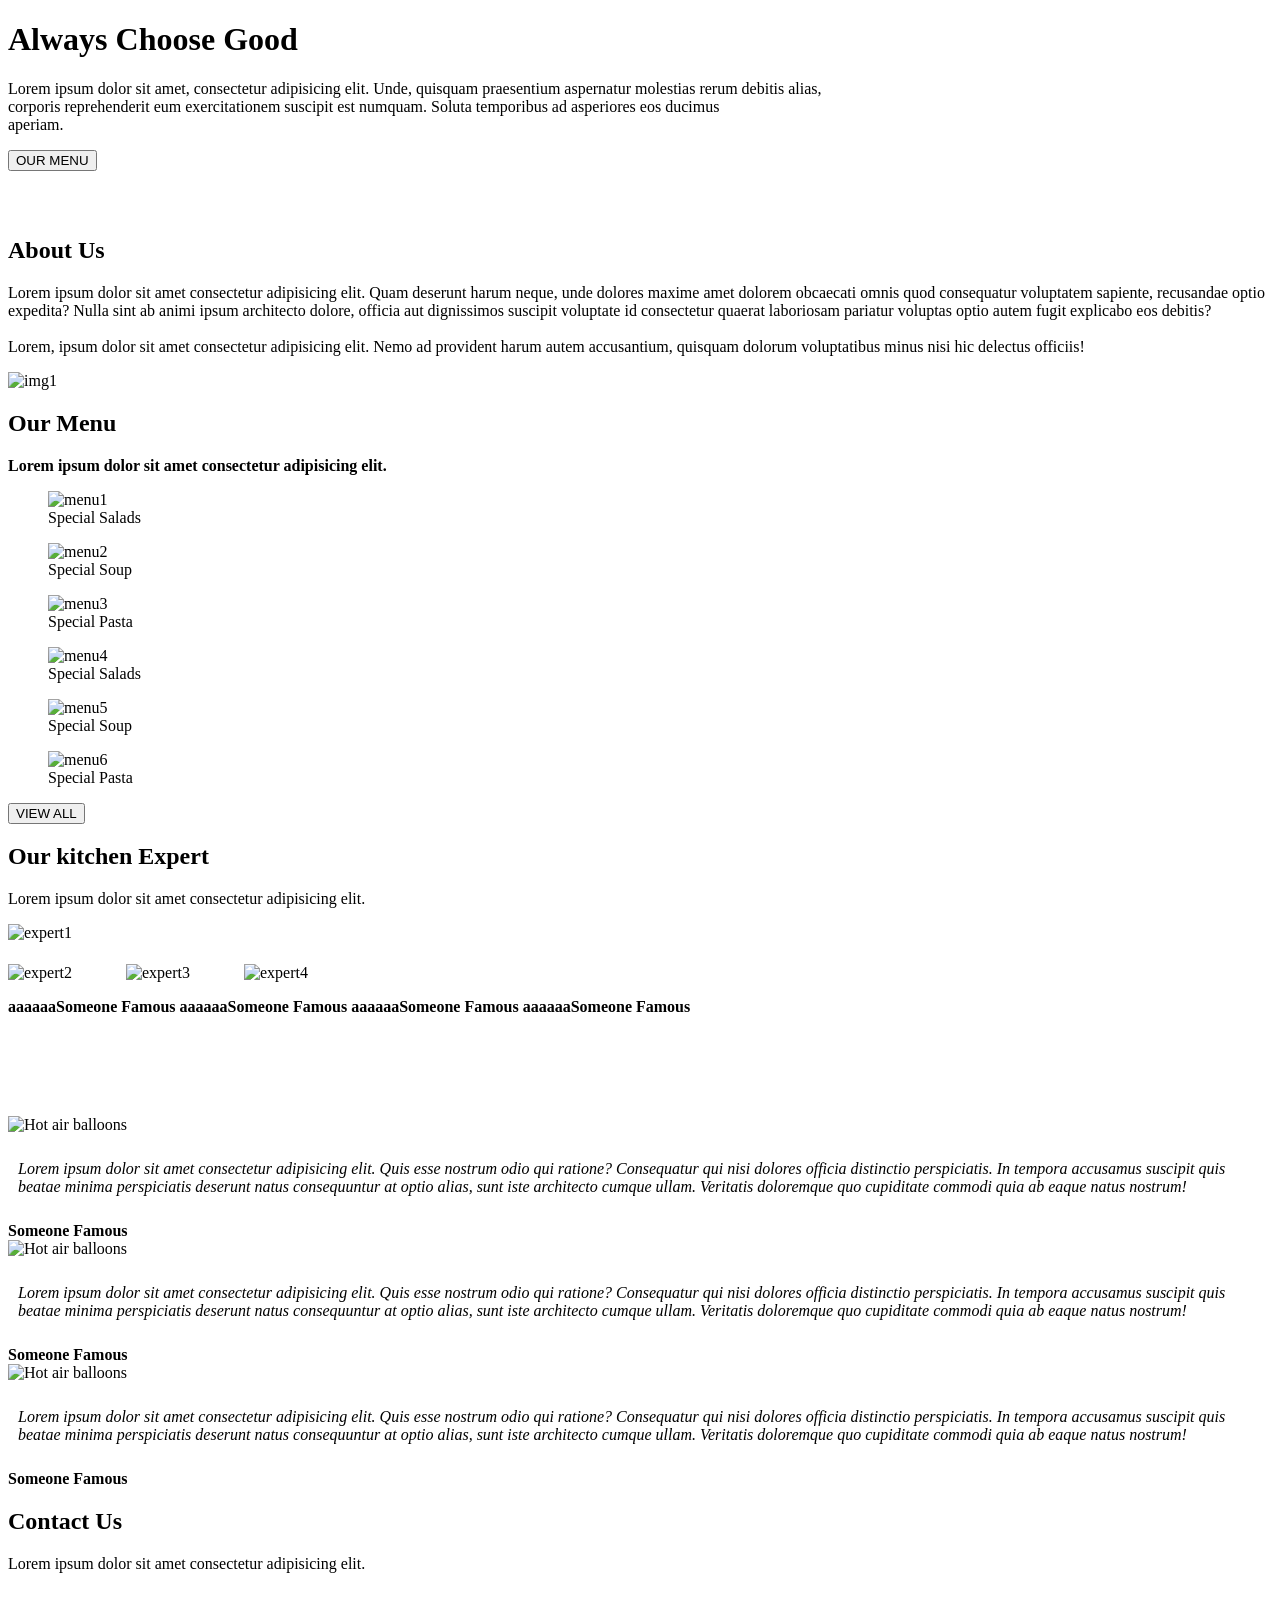
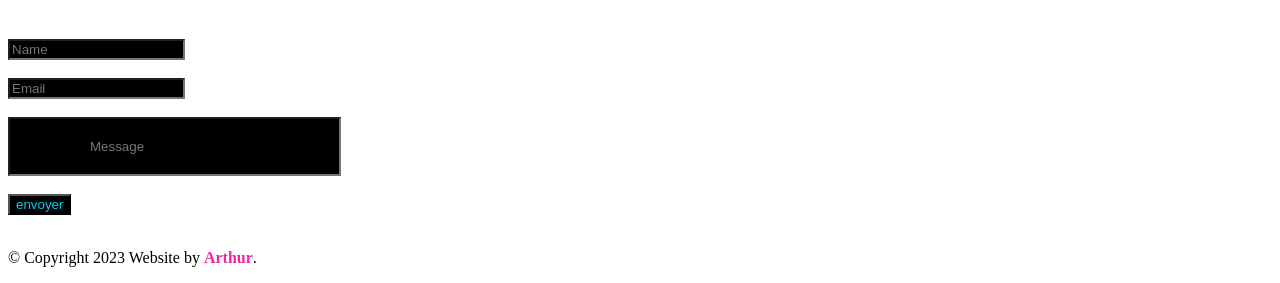
==== site/index.html @ 3cf47c18 "Add files via upload" ====
<!DOCTYPE html>
<html lang="fr">
<head>
    <meta charset="UTF-8">
    <meta http-equiv="X-UA-Compatible" content="IE=edge">
    <meta name="viewport" content="width=device-width, initial-scale=1.0">
    <link href="/css/style.css" rel="stylesheet">
    <title>Website</title>

<style>
ul {
    position: relative;
    bottom: 950px;
    width: 100%;
    list-style-type: none;
    margin: 0;
    padding: 0;
    overflow: hidden;
    background-color: #333;
}
  
li {
    float: right;
}
  
li a {
    display: block;
    color: white;
    text-align: center;
    padding: 14px 16px;
    text-decoration: none;
}
  
li a:hover {
    background-color: #111;
}
</style>


</head>
<body>
    <div id="bg" style="background-image: url(../images/bg.jpg);"> 
        <h1>Always Choose Good</h1>
        <p class="para_1">Lorem ipsum dolor sit amet, consectetur adipisicing elit. Unde, quisquam praesentium aspernatur molestias rerum debitis alias,<br> corporis reprehenderit eum exercitationem suscipit est numquam. Soluta temporibus ad asperiores eos ducimus <br>aperiam.</p>
        <a href="#about"><button id="boutton_1">OUR MENU</button></a>
    </div>
<div>
    <ul>
        <li><a href="#contact">Contact</a></li>
        <li><a href="#bg2">Testimonials</a></li>
        <li><a href="#expert">Expert</a></li>
        <li><a href="#menu">Menu</a></li>
        <li><a href="#about">About</a></li>
        <li><a href="#bg">Home</a></li>
    </ul>
</div>
    
    <div id="about">
        <h2 class="h2_1"><span class="lettre">A</span>bout Us</h2>
        <div class="para_2">
            <p>Lorem ipsum dolor sit amet consectetur adipisicing elit. Quam deserunt harum neque, unde dolores maxime amet dolorem obcaecati omnis quod consequatur voluptatem sapiente,   recusandae optio expedita? Nulla sint ab animi ipsum architecto dolore, officia aut dignissimos suscipit voluptate id consectetur quaerat laboriosam pariatur   voluptas optio  autem fugit explicabo eos debitis?<br><br>
            Lorem, ipsum dolor sit amet consectetur adipisicing elit. Nemo ad provident harum autem accusantium, quisquam dolorum voluptatibus minus nisi hic delectus officiis!</p>
            <img id="img1" src="../images/img1.jpg" alt="img1">
        </div>
    </div>

    <div id="menu">
        <h2 class="h2_2"><span class="lettre">O</span>ur Menu</h2>
        <p class="para_3"><strong>Lorem ipsum dolor sit amet consectetur adipisicing elit.</strong></p>
        <div id="all" class="img">
            <figure>
                <img class="menu_affiche" src="/images/menu1.jpg" alt="menu1">
                <figcaption>Special Salads</figcaption>
            </figure>
            <figure>
                <img class="menu_affiche" src="/images/menu2.jpg" alt="menu2">
                <figcaption>Special Soup</figcaption>
            </figure>
            <figure>
                <img class="menu_affiche" src="/images/menu3.jpg" alt="menu3">
                <figcaption>Special Pasta</figcaption>
            </figure>
            <figure>
                <img class="menu_affiche" src="/images/menu4.jpg" alt="menu4">
                <figcaption>Special Salads</figcaption>
            </figure>
            
            <figure>
                <img class="menu_affiche" src="/images/menu5.jpg" alt="menu5">
                <figcaption>Special Soup</figcaption>
            </figure>
            
            <figure>
                <img class="menu_affiche" src="/images/menu6.jpg" alt="menu6">
                <figcaption>Special Pasta</figcaption>
            </figure>
        </div>
        <a href="#all"><button id="boutton_2">VIEW ALL</button></a>
        <div id="expert">
            <h2 class="h2_3">Our kitchen <span class="lettre">E</span>xpert</h2>
            <p class="para_4">Lorem ipsum dolor sit amet consectetur adipisicing elit.</p>
            <div class="expert_img">
                <img style="width: 250px; height: 300px; padding-right: 50px;" src="/images/expert1.jpg" alt="expert1">
                <h4></h4>
                <img style="width: 250px; height: 300px; padding-right: 50px;" src="/images/expert2.jpg" alt="expert2">
                <img style="width: 250px; height: 300px; padding-right: 50px;" src="/images/expert3.jpg" alt="expert3">
                <img style="width: 250px; height: 300px; padding-right: 50px;" src="/images/expert4.jpg" alt="expert4">
            </div>
            <p><strong><span class="text_fin">aaaaaa</span>Someone Famous <span class="text_fin2">aaaaaa</span>Someone Famous <span class="text_fin2">aaaaaa</span>Someone Famous <span class="text_fin3">aaaaaa</span>Someone Famous</p></strong>
        </div>
    </div>

    <div id="bg2" style="background-image: url(/images/bg2.jpg);">
        <section class="ordre_fin">
            <h2 class="h2_2" style="color: white;">They <span class="lettre">S</span>aid About Us</h2>
            <p class="para_5" style="color: white;">Lorem ipsum dolor sit amet consectetur adipisicing elit.</p>
            <div class="cards">
                <article class="card">  
                    <img src="/images/testi1.jpg" alt="Hot air balloons">
                    <div class="content">
                        <p style="padding: 10px; font-style: italic;">Lorem ipsum dolor sit amet consectetur adipisicing elit. Quis esse nostrum odio qui ratione? Consequatur qui nisi dolores officia distinctio perspiciatis. In tempora accusamus suscipit quis beatae minima perspiciatis deserunt natus consequuntur at optio alias, sunt iste architecto cumque ullam. Veritatis doloremque quo cupiditate commodi quia ab eaque natus nostrum!</p>
                    </div>
                    <footer><strong>Someone Famous</strong></footer>
                </article>          
                <article class="card">
                    <img src="/images/testi2.jpg" alt="Hot air balloons">
                    <div class="content">
                        <p style="padding: 10px; font-style: italic;">Lorem ipsum dolor sit amet consectetur adipisicing elit. Quis esse nostrum odio qui ratione? Consequatur qui nisi dolores officia distinctio perspiciatis. In tempora accusamus suscipit quis beatae minima perspiciatis deserunt natus consequuntur at optio alias, sunt iste architecto cumque ullam. Veritatis doloremque quo cupiditate commodi quia ab eaque natus nostrum!</p>
                    </div>
                    <footer><strong>Someone Famous</strong></footer>
                </article>
                <article class="card">
                    <img src="/images/testi3.jpg" alt="Hot air balloons">
                    <div class="content">
                        <p style="padding: 10px; font-style: italic;"> Lorem ipsum dolor sit amet consectetur adipisicing elit. Quis esse nostrum odio qui ratione? Consequatur qui nisi dolores officia distinctio perspiciatis. In tempora accusamus suscipit quis beatae minima perspiciatis deserunt natus consequuntur at optio alias, sunt iste architecto cumque ullam. Veritatis doloremque quo cupiditate commodi quia ab eaque natus nostrum! </p>
                    </div>
                    <footer><strong>Someone Famous</strong></footer>
                </article>
            </div>
        </section>
    </div>
    <div id="contact" class="div_trop_grande">
        <h2 class="h2_contact"><span class="lettre">C</span>ontact Us</h2>
        <p class="para_5">Lorem ipsum dolor sit amet consectetur adipisicing elit.</p>
        <div class="cards_2">
            <article style="background-image: url(/images/bg2.jpg);" class="card_2">
                <form style="padding-top:50px" action="">
                    <input style="background-color:black; color: #00cfef;" class='btn' type="text" placeholder="Name" required>
                    <br><br>
                    <input style="background-color:black; color: #00cfef;" class='btn' type="email" placeholder="Email" required>
                    <br><br>
                    <input style="background-color:black; color: #00cfef;padding: 20px 80px; left: 70px;" class='btn' type="text" placeholder="Message" required>
                    <br><br>
                    <input style="background-color:black;color: #00cfef; left: 180px;" class='btn' type="submit" name="envoyer"
				    value="envoyer">
                </form>
            </article>
        </div>
        <img style="position: relative; bottom: 100px; left: 1400px; width: 100%;" class="bg3" src="/images/bg3.jpg" alt="bg3">
        <p class="bongo_copyright">&#169; Copyright 2023 Website by <span style="color: #ED27A5;"><strong>Arthur</strong></span>.</p>
    </div>
</body>
</html>
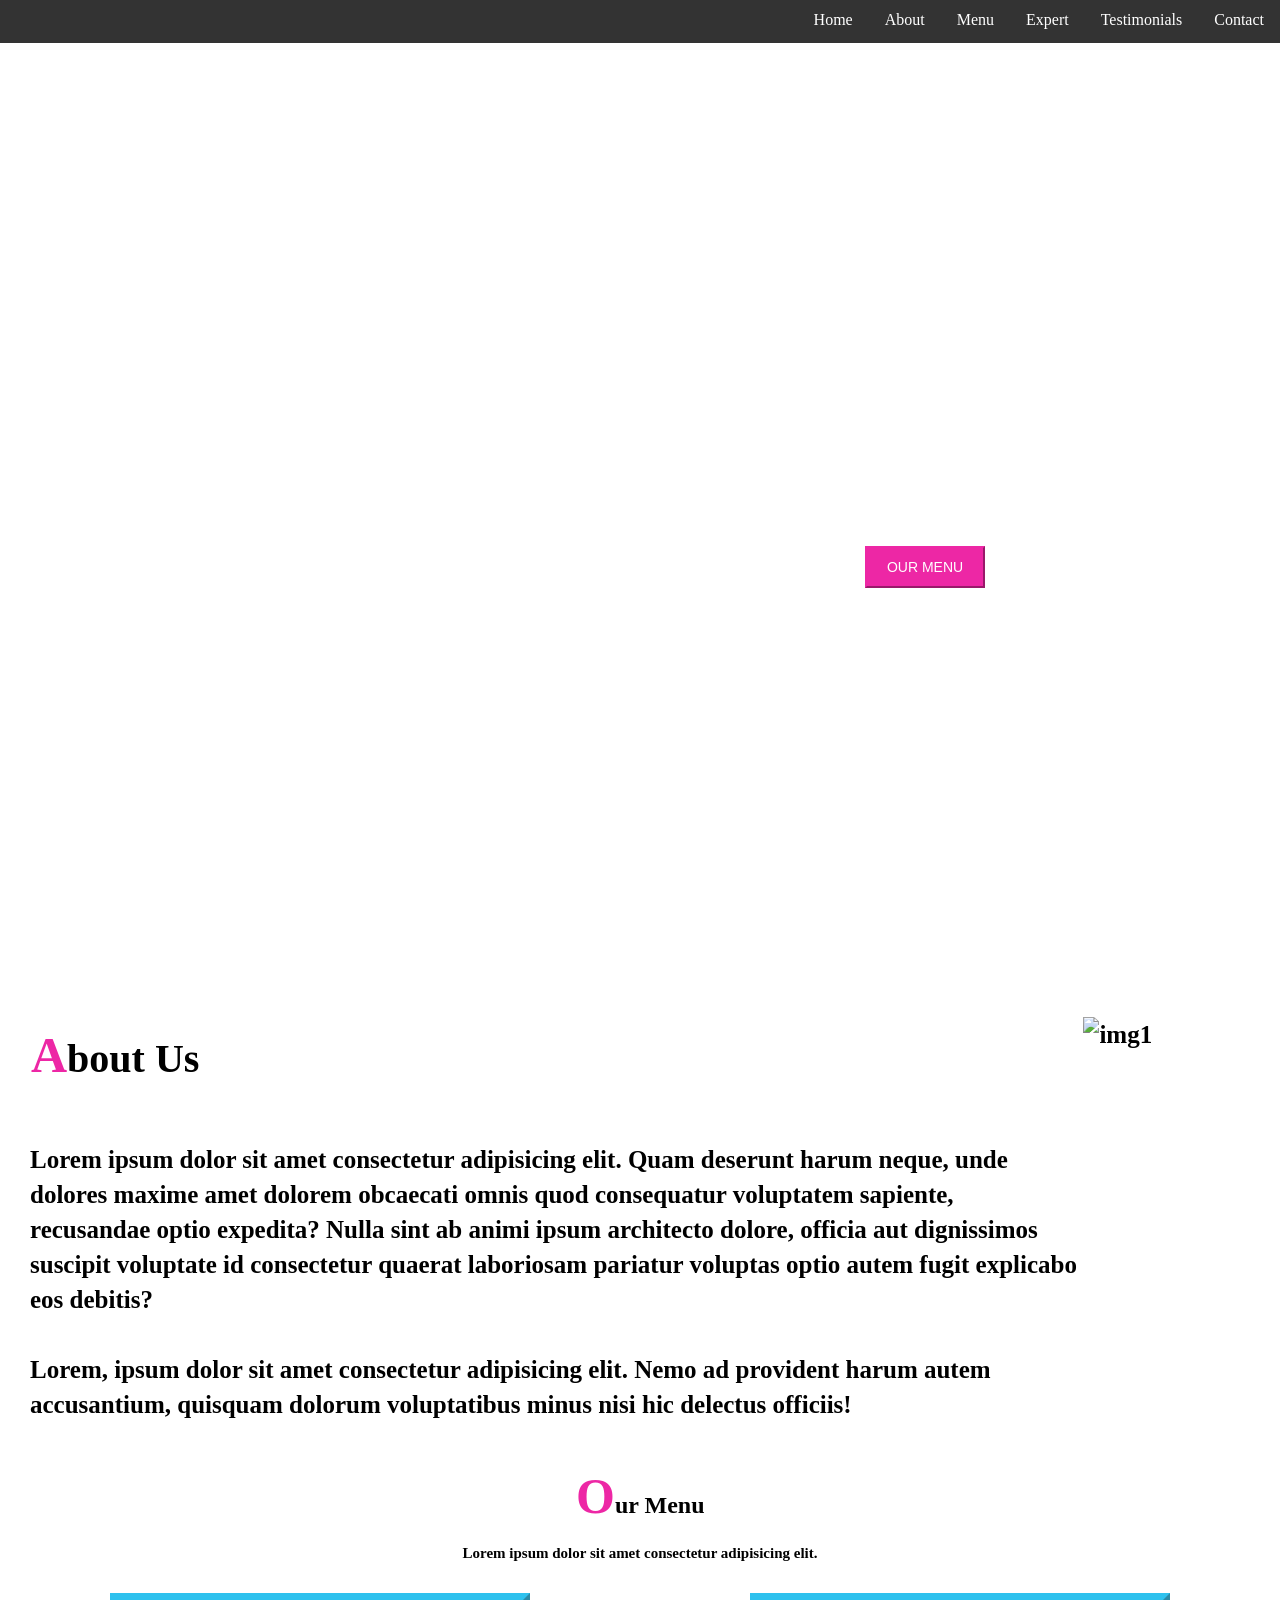
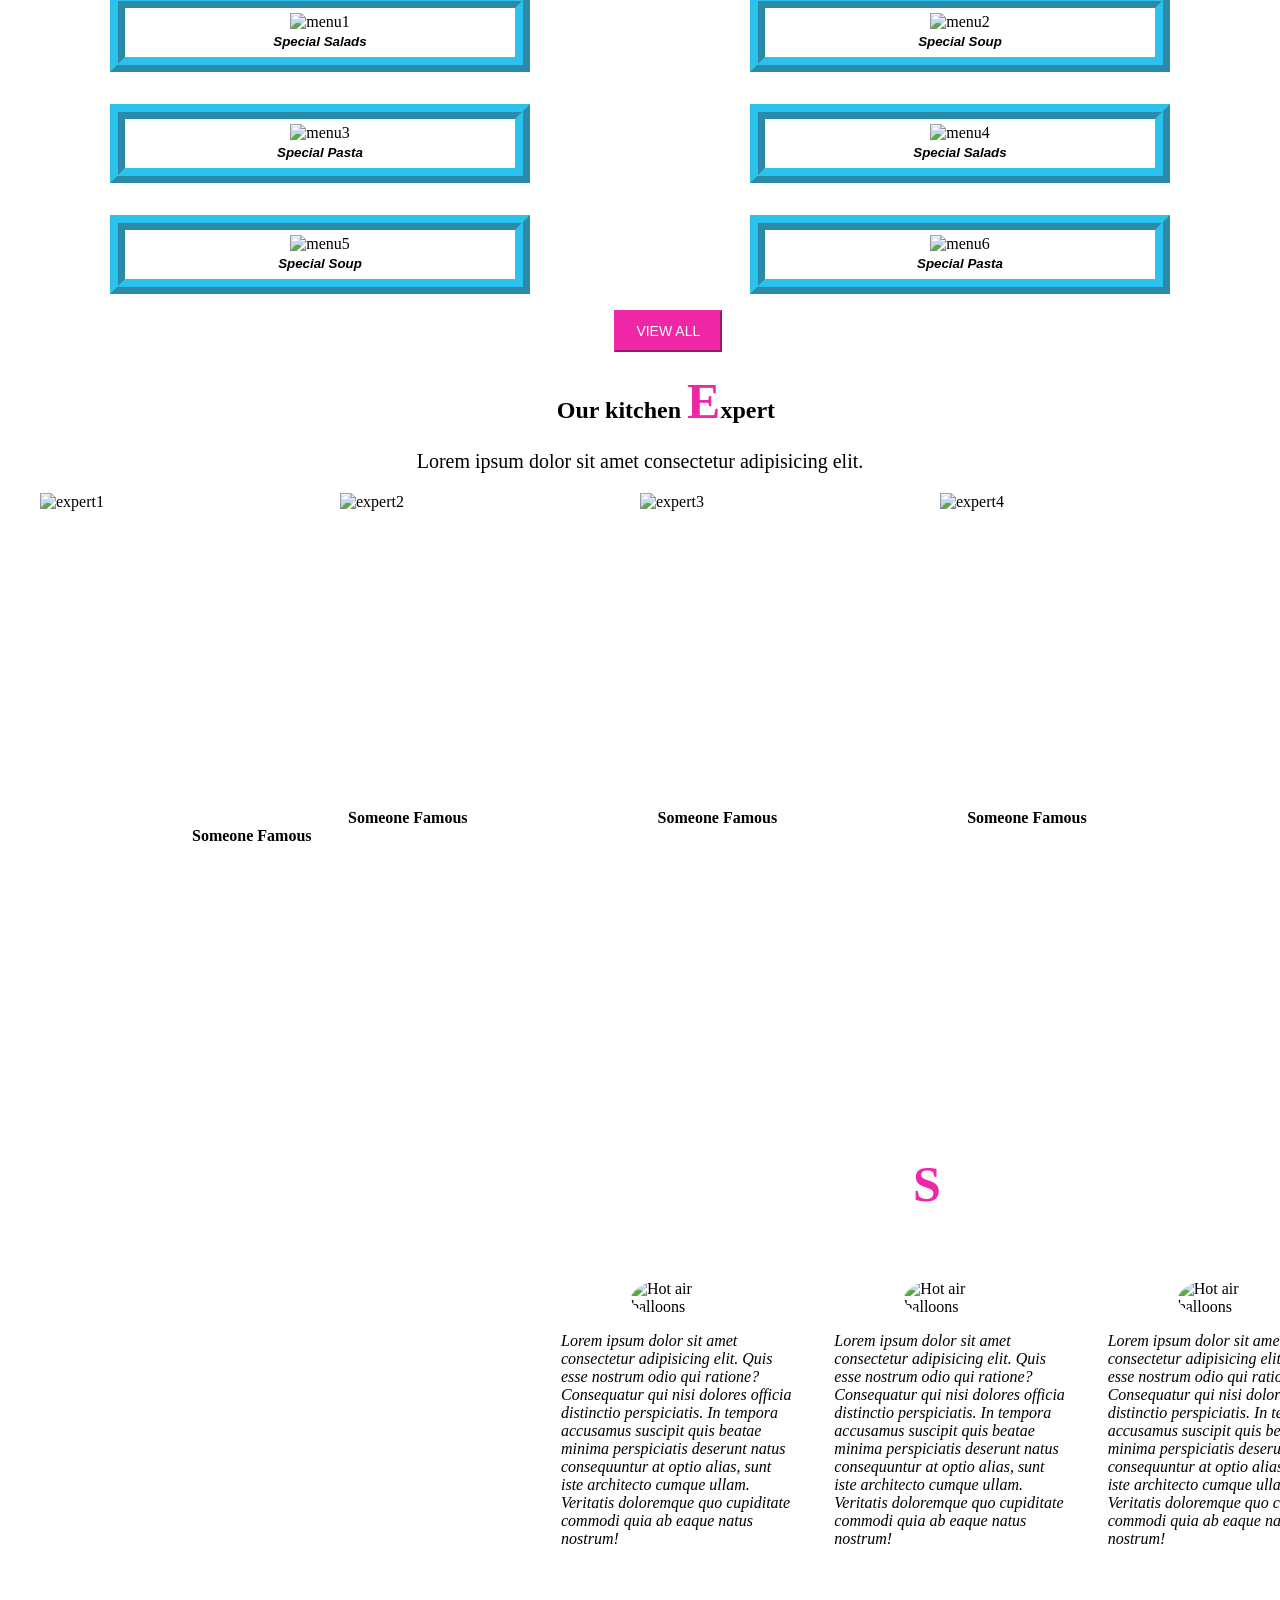
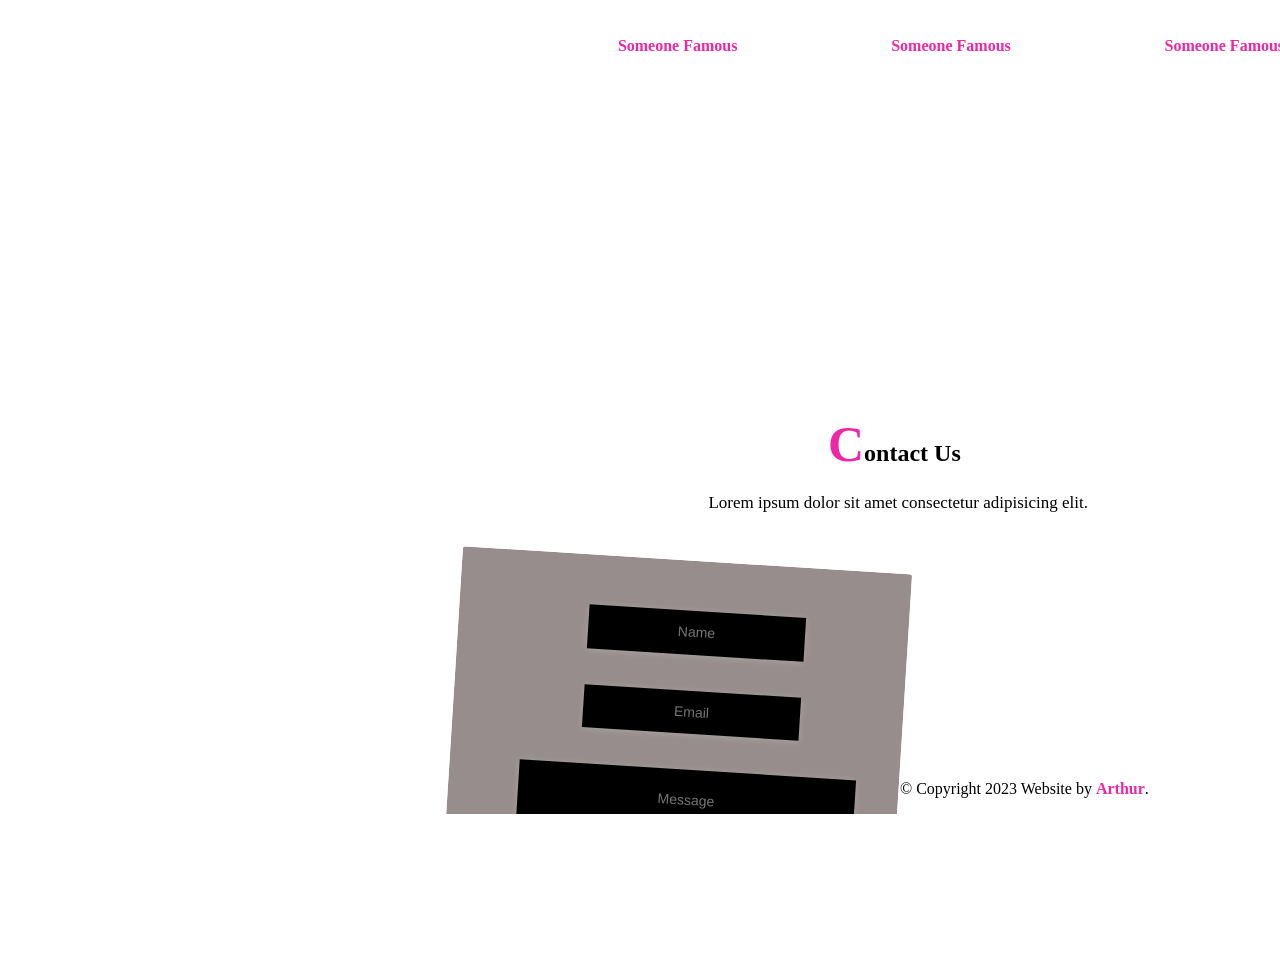
==== commit 5c3b0690: "Add files via upload" ====
--- a/site/index.html
+++ b/site/index.html
@@ -4,7 +4,7 @@
     <meta charset="UTF-8">
     <meta http-equiv="X-UA-Compatible" content="IE=edge">
     <meta name="viewport" content="width=device-width, initial-scale=1.0">
-    <link href="/css/style.css" rel="stylesheet">
+    <link href="css/style.css" rel="stylesheet">
     <title>Website</title>
 
 <style>
@@ -36,10 +36,9 @@
 }
 </style>
 
-
 </head>
 <body>
-    <div id="bg" style="background-image: url(../images/bg.jpg);"> 
+    <div id="bg" style="background-image: url(/images/bg.jpg);"> 
         <h1>Always Choose Good</h1>
         <p class="para_1">Lorem ipsum dolor sit amet, consectetur adipisicing elit. Unde, quisquam praesentium aspernatur molestias rerum debitis alias,<br> corporis reprehenderit eum exercitationem suscipit est numquam. Soluta temporibus ad asperiores eos ducimus <br>aperiam.</p>
         <a href="#about"><button id="boutton_1">OUR MENU</button></a>
@@ -69,29 +68,29 @@
         <p class="para_3"><strong>Lorem ipsum dolor sit amet consectetur adipisicing elit.</strong></p>
         <div id="all" class="img">
             <figure>
-                <img class="menu_affiche" src="/images/menu1.jpg" alt="menu1">
+                <img src="/images/menu1.jpg" alt="menu1">
                 <figcaption>Special Salads</figcaption>
             </figure>
             <figure>
-                <img class="menu_affiche" src="/images/menu2.jpg" alt="menu2">
+                <img src="/images/menu2.jpg" alt="menu2">
                 <figcaption>Special Soup</figcaption>
             </figure>
             <figure>
-                <img class="menu_affiche" src="/images/menu3.jpg" alt="menu3">
+                <img src="/images/menu3.jpg" alt="menu3">
                 <figcaption>Special Pasta</figcaption>
             </figure>
             <figure>
-                <img class="menu_affiche" src="/images/menu4.jpg" alt="menu4">
+                <img src="/images/menu4.jpg" alt="menu4">
                 <figcaption>Special Salads</figcaption>
             </figure>
             
             <figure>
-                <img class="menu_affiche" src="/images/menu5.jpg" alt="menu5">
+                <img src="/images/menu5.jpg" alt="menu5">
                 <figcaption>Special Soup</figcaption>
             </figure>
             
             <figure>
-                <img class="menu_affiche" src="/images/menu6.jpg" alt="menu6">
+                <img src="/images/menu6.jpg" alt="menu6">
                 <figcaption>Special Pasta</figcaption>
             </figure>
         </div>
@@ -141,7 +140,7 @@
     </div>
     <div id="contact" class="div_trop_grande">
         <h2 class="h2_contact"><span class="lettre">C</span>ontact Us</h2>
-        <p class="para_5">Lorem ipsum dolor sit amet consectetur adipisicing elit.</p>
+        <p class="para_6">Lorem ipsum dolor sit amet consectetur adipisicing elit.</p>
         <div class="cards_2">
             <article style="background-image: url(/images/bg2.jpg);" class="card_2">
                 <form style="padding-top:50px" action="">
@@ -156,7 +155,7 @@
                 </form>
             </article>
         </div>
-        <img style="position: relative; bottom: 100px; left: 1400px; width: 100%;" class="bg3" src="/images/bg3.jpg" alt="bg3">
+        <img style="position: relative; bottom: 100px; left: 1400px; width: 100%;" src="/images/bg3.jpg" alt="bg3">
         <p class="bongo_copyright">&#169; Copyright 2023 Website by <span style="color: #ED27A5;"><strong>Arthur</strong></span>.</p>
     </div>
 </body>
--- a/site/css/style.css
+++ b/site/css/style.css
@@ -0,0 +1,298 @@
+body, html {
+    overflow-x: hidden;
+    height: auto;
+    margin: auto;
+    padding: 0;
+    scroll-behavior: smooth;
+}
+
+#bg {
+    position: relative;
+    bottom: 100px;
+    
+    width: 1922px;
+    height: 880px;
+    
+}
+
+h1 {
+    color: white;
+    display: flex;
+    justify-content: center;
+    position: relative;
+    top: 40%;
+    font-size: 100px;
+}
+
+.para_1 {
+    color: white;
+    display: flex;
+    justify-content: center;
+    position: relative;
+    top: 35%;
+    font-size: 20px;
+    column-gap: 4px;
+}
+
+#boutton_1 {
+    color: white;
+	background-color: #ED27A5;
+    border-color: #ED27A5;
+    font-size: 14px;
+    padding: 11px 20px;
+    transition: 2s;
+
+    position: relative;
+    top: 35%;
+    left: 45%;
+    cursor: pointer;
+}
+
+#boutton_1:hover{
+    transition: 2s;
+    border-color: black;
+}
+
+.para_2 {
+    display: flex;
+    align-items: top;
+    font-size: 25px;
+    padding-left: 30px;
+    font-weight: 600;
+    line-height: 35px;
+}
+
+#img1 {
+    position: relative;
+    padding: 5px;
+    width: 750px;
+    bottom: 105px;
+}
+
+.lettre {
+    color: #ED27A5;
+    font-weight: 600;
+    font-size: 50px;
+}
+
+.h2_1 {
+    position: relative;
+    left: 31px;
+    font-size: 40px;
+}
+
+.h2_2 {
+    position: relative;
+    left: 45%;
+}
+
+.para_3 {
+    display: flex;
+    justify-content: center;
+    font-size: 15px;
+}
+
+.img{
+    display: flex;
+    flex-direction: row;
+    flex-wrap: wrap;
+    justify-content: space-around;
+}
+
+figure {
+    background-color: white;
+    /* border: thin #c0c0c0 solid; */
+    border: 4mm ridge rgba(8, 183, 236, 0.849);
+    display: flex;
+    flex-flow: column;
+    align-items: center;
+    padding: 5px;
+    width: 380px;
+    
+}
+
+figcaption {
+    background-color: white;
+    color: black;
+    font: italic smaller sans-serif;
+    padding: 3px;
+    font-weight: 700;
+    text-align: center;
+}
+
+#boutton_2 {
+    color: white;
+	background-color: #ED27A5;
+    border-color: #ED27A5;
+    font-size: 14px;
+    padding: 11px 20px;
+    transition: 2s;
+
+    position: relative;
+    top: 35%;
+    left: 48%;
+    cursor: pointer;
+}
+
+#boutton_2:hover{
+    transition: 2s;
+    border-color: black;
+}
+
+.para_4 {
+    display: flex;
+    justify-content: center;
+    font-size: 20px;
+}
+
+.h2_3 {
+    position: relative;
+    left: 43.5%;
+}
+
+.expert_img {
+    display: flex;
+    flex-direction: row;
+    justify-content: center;
+
+}
+
+.text_fin {
+    letter-spacing: 50px;
+    visibility: hidden;
+}
+
+.text_fin2 {
+    letter-spacing: 23px;
+    visibility: hidden;
+}
+
+.text_fin3 {
+    letter-spacing: 24px;
+    visibility: hidden;
+}
+
+.para_5 {
+    display: flex;
+    flex-wrap: wrap;
+    justify-content:space-around;
+    flex-direction: row; 
+    align-items: center;
+    font-size: 17px;
+    font-weight: 500;
+}
+
+.h2_contact {
+    position: relative;
+    left: 90%;
+}
+
+img {
+    max-width: 50%;
+}
+
+.cards {
+    display: grid;
+    grid-template-columns: repeat(auto-fill, minmax(230px, 1fr));
+    grid-gap: 20px;
+    max-width: 800px;
+    height: 400px;
+    margin: 1em auto;
+}
+
+.card {
+    display: grid;
+    grid-template-rows: max-content 200px 1fr;
+    border-radius: 3px;
+    background-color: white;
+}
+
+.card img {
+    position: relative;
+    left: 80px;
+    top: 10px;
+    object-fit: cover;
+    width: 30%;
+    height: 100%;
+    border-radius: 50%;
+}
+
+.card footer {
+    display: flex;
+    justify-content: center;
+    position: relative;
+    top: 75%;
+    align-items: flex-start;
+    color: #ED27A5;
+    padding: .50rem;
+    font-weight: 700;
+}
+
+#bg2 {
+    position: relative;
+    margin: -10px;
+    width: 1922px;
+    height: 1150px;
+}
+
+.ordre_fin {
+    position: relative;
+    top: 300px;
+}
+
+.cards_2 {
+    display: grid;
+    position: relative;
+    grid-template-columns: repeat(auto-fill, minmax(450px, 1fr));
+    grid-gap: 20px;
+    max-width: 1350px;
+    top: 30px;
+    height: 200px;
+    left: 450px;
+    margin: 1em auto;
+}
+
+.card_2 {
+    display: grid;
+    grid-template-rows: max-content 50px 1fr;
+    border-radius: 3px;
+    background-color: rgb(151, 141, 141);
+    transform: rotate(0.01turn);
+}
+
+.btn {
+	box-shadow: 0 12px 19px rgba(0, 0, 0, 0.1) inset, 0 1px 7px rgba(255, 255, 255, 0.2);
+    border: 1px solid transparent;
+    font-size: 14px;
+    line-height: 1.4;
+    padding: 11px 20px;
+    text-align: center;
+    transition: all .5s ease;
+
+    display: flex;
+    flex-direction: column;
+    position: relative;
+    left: 130px;
+}
+
+.btn:hover {
+	border: solid #00cfef;
+	color: #00cfef;
+}
+
+#contact.div_trop_grande{
+    position: relative;
+	display: inline-block;
+}
+
+.bongo_copyright{
+    position: relative;
+    left: 900px;
+}
+
+.para_6 {
+    position: relative;
+    font-size: 17px;
+    font-weight: 500;
+    left: 77%;
+}
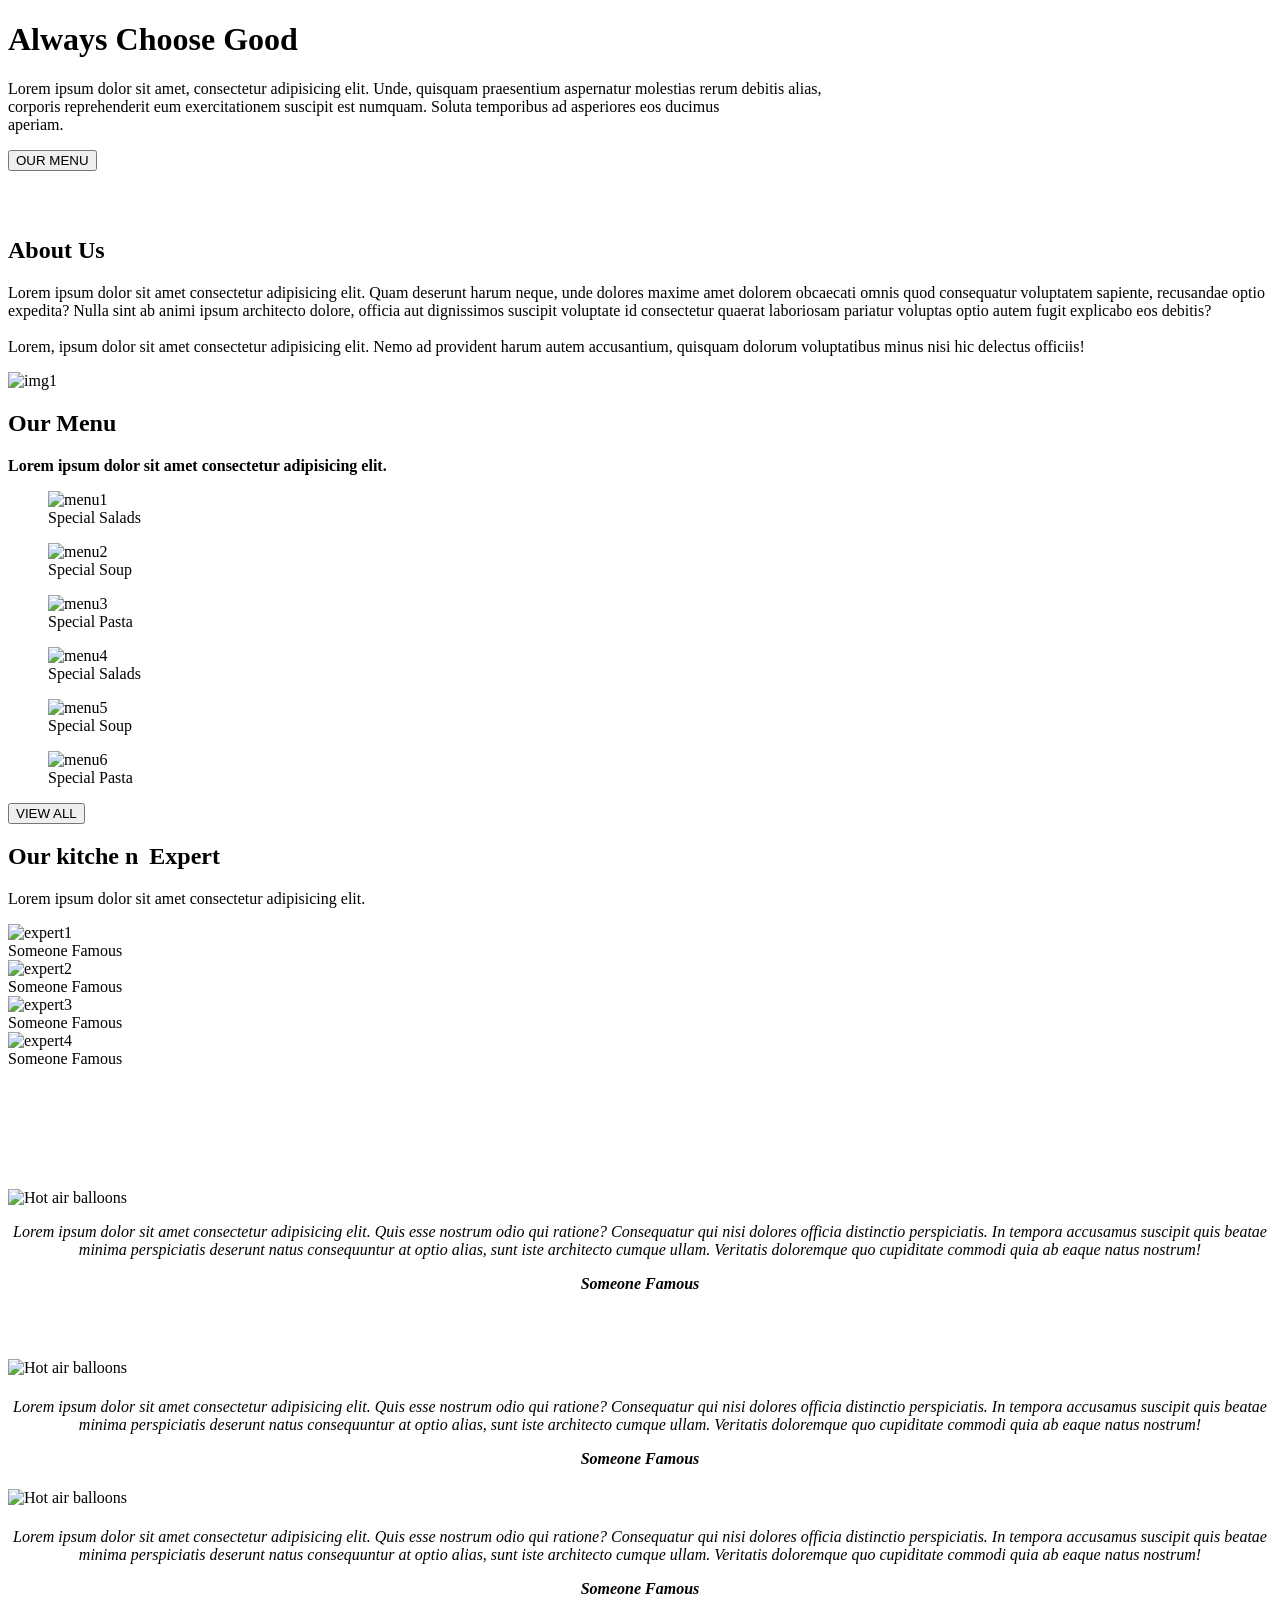
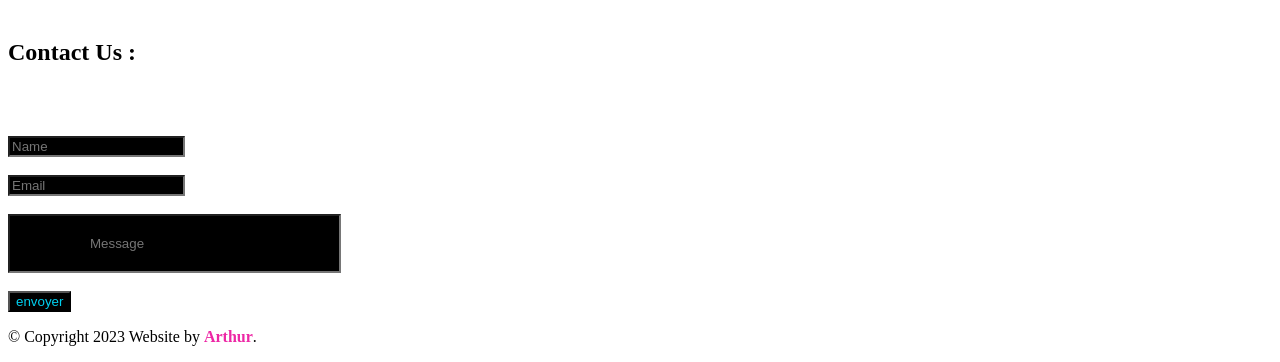
==== commit c30b447b: "Add files via upload" ====
--- a/site/index.html
+++ b/site/index.html
@@ -1,65 +1,85 @@
 <!DOCTYPE html>
 <html lang="fr">
+
 <head>
     <meta charset="UTF-8">
     <meta http-equiv="X-UA-Compatible" content="IE=edge">
     <meta name="viewport" content="width=device-width, initial-scale=1.0">
-    <link href="css/style.css" rel="stylesheet">
+    <link href="/css/style.css" rel="stylesheet">
     <title>Website</title>
 
-<style>
-ul {
-    position: relative;
-    bottom: 950px;
-    width: 100%;
-    list-style-type: none;
-    margin: 0;
-    padding: 0;
-    overflow: hidden;
-    background-color: #333;
-}
-  
-li {
-    float: right;
-}
-  
-li a {
-    display: block;
-    color: white;
-    text-align: center;
-    padding: 14px 16px;
-    text-decoration: none;
-}
-  
-li a:hover {
-    background-color: #111;
-}
-</style>
+    <style>
+        ul.topnav {
+            list-style-type: none;
+            margin: 0;
+            padding: 0;
+            overflow: hidden;
+            background-color: #333;
+            position: relative;
+            bottom: 951px;
+            width: 100%;
+
+        }
+
+        ul.topnav li {
+            float: left;
+        }
+
+        ul.topnav li a {
+            display: block;
+            color: white;
+            text-align: center;
+            padding: 14px 16px;
+            text-decoration: none;
+        }
+
+        ul.topnav li a:hover:not(.active) {
+            background-color: #111;
+        }
+
+        ul.topnav li a.active {
+            background-color: #04AA6D;
+        }
+
+        ul.topnav li.right {
+            float: right;
+        }
+    </style>
+
 
 </head>
+
 <body>
-    <div id="bg" style="background-image: url(/images/bg.jpg);"> 
+    <div id="bg" style="background-image: url(../images/bg.jpg);">
         <h1>Always Choose Good</h1>
-        <p class="para_1">Lorem ipsum dolor sit amet, consectetur adipisicing elit. Unde, quisquam praesentium aspernatur molestias rerum debitis alias,<br> corporis reprehenderit eum exercitationem suscipit est numquam. Soluta temporibus ad asperiores eos ducimus <br>aperiam.</p>
+        <p class="para_1">Lorem ipsum dolor sit amet, consectetur adipisicing elit. Unde, quisquam praesentium
+            aspernatur molestias rerum debitis alias,<br> corporis reprehenderit eum exercitationem suscipit est
+            numquam. Soluta temporibus ad asperiores eos ducimus <br>aperiam.</p>
         <a href="#about"><button id="boutton_1">OUR MENU</button></a>
     </div>
-<div>
-    <ul>
-        <li><a href="#contact">Contact</a></li>
-        <li><a href="#bg2">Testimonials</a></li>
-        <li><a href="#expert">Expert</a></li>
-        <li><a href="#menu">Menu</a></li>
-        <li><a href="#about">About</a></li>
-        <li><a href="#bg">Home</a></li>
-    </ul>
-</div>
-    
+    <div>
+        <ul class="topnav">
+            <li><a href="#bg">Home</a></li>
+            <li><a href="#about">About</a></li>
+            <li><a href="#menu">Menu</a></li>
+            <li><a href="#expert">Expert</a></li>
+            <li><a href="#bg2">Testimonials</a></li>
+            <li><a href="#contact">Contact</a></li>
+        </ul>
+    </div>
+
     <div id="about">
         <h2 class="h2_1"><span class="lettre">A</span>bout Us</h2>
         <div class="para_2">
-            <p>Lorem ipsum dolor sit amet consectetur adipisicing elit. Quam deserunt harum neque, unde dolores maxime amet dolorem obcaecati omnis quod consequatur voluptatem sapiente,   recusandae optio expedita? Nulla sint ab animi ipsum architecto dolore, officia aut dignissimos suscipit voluptate id consectetur quaerat laboriosam pariatur   voluptas optio  autem fugit explicabo eos debitis?<br><br>
-            Lorem, ipsum dolor sit amet consectetur adipisicing elit. Nemo ad provident harum autem accusantium, quisquam dolorum voluptatibus minus nisi hic delectus officiis!</p>
-            <img id="img1" src="../images/img1.jpg" alt="img1">
+            <p>Lorem ipsum dolor sit amet consectetur adipisicing elit. Quam deserunt harum neque, unde dolores maxime
+                amet dolorem obcaecati omnis quod consequatur voluptatem sapiente, recusandae optio expedita? Nulla sint
+                ab animi ipsum architecto dolore, officia aut dignissimos suscipit voluptate id consectetur quaerat
+                laboriosam pariatur voluptas optio autem fugit explicabo eos debitis?<br><br>
+                Lorem, ipsum dolor sit amet consectetur adipisicing elit. Nemo ad provident harum autem accusantium,
+                quisquam dolorum voluptatibus minus nisi hic delectus officiis!</p>
+            <div class="expert_img3">
+                <img src="/images/img1.jpg" alt="img1">
+            </div>
         </div>
     </div>
 
@@ -83,80 +103,109 @@
                 <img src="/images/menu4.jpg" alt="menu4">
                 <figcaption>Special Salads</figcaption>
             </figure>
-            
+
             <figure>
                 <img src="/images/menu5.jpg" alt="menu5">
                 <figcaption>Special Soup</figcaption>
             </figure>
-            
+
             <figure>
                 <img src="/images/menu6.jpg" alt="menu6">
                 <figcaption>Special Pasta</figcaption>
             </figure>
         </div>
-        <a href="#all"><button id="boutton_2">VIEW ALL</button></a>
+        <a class="button_responsive" href="#all"><button id="boutton_2">VIEW ALL</button></a>
         <div id="expert">
-            <h2 class="h2_3">Our kitchen <span class="lettre">E</span>xpert</h2>
-            <p class="para_4">Lorem ipsum dolor sit amet consectetur adipisicing elit.</p>
+            <h2 class="h2_3">Our kitche <span style="letter-spacing: 5px;">n</span> <span class="lettre">E</span>xpert
+            </h2>
+            <p class="expert_img">Lorem ipsum dolor sit amet consectetur adipisicing elit.</p>
             <div class="expert_img">
-                <img style="width: 250px; height: 300px; padding-right: 50px;" src="/images/expert1.jpg" alt="expert1">
-                <h4></h4>
-                <img style="width: 250px; height: 300px; padding-right: 50px;" src="/images/expert2.jpg" alt="expert2">
-                <img style="width: 250px; height: 300px; padding-right: 50px;" src="/images/expert3.jpg" alt="expert3">
-                <img style="width: 250px; height: 300px; padding-right: 50px;" src="/images/expert4.jpg" alt="expert4">
+                <div class="expert_img2">
+                    <img src="/images/expert1.jpg" alt="expert1">
+                    <figcaption>Someone Famous</figcaption>
+                </div>
+                <div class="expert_img2">
+                    <img src="/images/expert2.jpg" alt="expert2">
+                    <figcaption>Someone Famous</figcaption>
+                </div>
+                <div class="expert_img2">
+                    <img src="/images/expert3.jpg" alt="expert3">
+                    <figcaption>Someone Famous</figcaption>
+                </div>
+                <div class="expert_img2">
+                    <img src="/images/expert4.jpg" alt="expert4">
+                    <figcaption>Someone Famous</figcaption>
+                </div>
+
             </div>
-            <p><strong><span class="text_fin">aaaaaa</span>Someone Famous <span class="text_fin2">aaaaaa</span>Someone Famous <span class="text_fin2">aaaaaa</span>Someone Famous <span class="text_fin3">aaaaaa</span>Someone Famous</p></strong>
-        </div>
-    </div>
-
-    <div id="bg2" style="background-image: url(/images/bg2.jpg);">
-        <section class="ordre_fin">
-            <h2 class="h2_2" style="color: white;">They <span class="lettre">S</span>aid About Us</h2>
-            <p class="para_5" style="color: white;">Lorem ipsum dolor sit amet consectetur adipisicing elit.</p>
+        </div>
+    </div>
+
+    <div class="css_resp" id="bg2" style="background-image: url(/images/bg2.jpg);">
+        <section>
+            <h2 class="h2_2" style="color: white; padding-top: 20px;">The <span style="letter-spacing: 5px;">y</span>
+                <span class="lettre">S</span>aid About Us</h2>
+            <p class="para_3" style="color: white;">Lorem ipsum dolor sit amet consectetur adipisicing elit.</p>
             <div class="cards">
-                <article class="card">  
+                <article class="card">
                     <img src="/images/testi1.jpg" alt="Hot air balloons">
-                    <div class="content">
-                        <p style="padding: 10px; font-style: italic;">Lorem ipsum dolor sit amet consectetur adipisicing elit. Quis esse nostrum odio qui ratione? Consequatur qui nisi dolores officia distinctio perspiciatis. In tempora accusamus suscipit quis beatae minima perspiciatis deserunt natus consequuntur at optio alias, sunt iste architecto cumque ullam. Veritatis doloremque quo cupiditate commodi quia ab eaque natus nostrum!</p>
+                    <div style="padding-bottom: 50px; font-style: italic; text-align: center;">
+                        <p> Lorem ipsum dolor sit amet consectetur adipisicing elit. Quis esse nostrum odio qui ratione?
+                            Consequatur qui nisi dolores officia distinctio perspiciatis. In tempora accusamus suscipit
+                            quis beatae minima perspiciatis deserunt natus consequuntur at optio alias, sunt iste
+                            architecto cumque ullam. Veritatis doloremque quo cupiditate commodi quia ab eaque natus
+                            nostrum! </p>
+                        <p><strong class="someone">Someone Famous</strong></p>
                     </div>
-                    <footer><strong>Someone Famous</strong></footer>
-                </article>          
+                </article>
                 <article class="card">
                     <img src="/images/testi2.jpg" alt="Hot air balloons">
-                    <div class="content">
-                        <p style="padding: 10px; font-style: italic;">Lorem ipsum dolor sit amet consectetur adipisicing elit. Quis esse nostrum odio qui ratione? Consequatur qui nisi dolores officia distinctio perspiciatis. In tempora accusamus suscipit quis beatae minima perspiciatis deserunt natus consequuntur at optio alias, sunt iste architecto cumque ullam. Veritatis doloremque quo cupiditate commodi quia ab eaque natus nostrum!</p>
+                    <div style="padding: 5px; font-style: italic; text-align: center;">
+                        <p> Lorem ipsum dolor sit amet consectetur adipisicing elit. Quis esse nostrum odio qui ratione?
+                            Consequatur qui nisi dolores officia distinctio perspiciatis. In tempora accusamus suscipit
+                            quis beatae minima perspiciatis deserunt natus consequuntur at optio alias, sunt iste
+                            architecto cumque ullam. Veritatis doloremque quo cupiditate commodi quia ab eaque natus
+                            nostrum! </p>
+                        <p><strong class="someone">Someone Famous</strong></p>
                     </div>
-                    <footer><strong>Someone Famous</strong></footer>
                 </article>
                 <article class="card">
                     <img src="/images/testi3.jpg" alt="Hot air balloons">
-                    <div class="content">
-                        <p style="padding: 10px; font-style: italic;"> Lorem ipsum dolor sit amet consectetur adipisicing elit. Quis esse nostrum odio qui ratione? Consequatur qui nisi dolores officia distinctio perspiciatis. In tempora accusamus suscipit quis beatae minima perspiciatis deserunt natus consequuntur at optio alias, sunt iste architecto cumque ullam. Veritatis doloremque quo cupiditate commodi quia ab eaque natus nostrum! </p>
+                    <div style="padding: 5px; font-style: italic; text-align: center;">
+                        <p> Lorem ipsum dolor sit amet consectetur adipisicing elit. Quis esse nostrum odio qui ratione?
+                            Consequatur qui nisi dolores officia distinctio perspiciatis. In tempora accusamus suscipit
+                            quis beatae minima perspiciatis deserunt natus consequuntur at optio alias, sunt iste
+                            architecto cumque ullam. Veritatis doloremque quo cupiditate commodi quia ab eaque natus
+                            nostrum! </p>
+                        <p><strong class="someone">Someone Famous</strong></p>
                     </div>
-                    <footer><strong>Someone Famous</strong></footer>
+
                 </article>
             </div>
         </section>
     </div>
-    <div id="contact" class="div_trop_grande">
-        <h2 class="h2_contact"><span class="lettre">C</span>ontact Us</h2>
-        <p class="para_6">Lorem ipsum dolor sit amet consectetur adipisicing elit.</p>
+    <div id="contact">
+        <h2 class="h2_contact"><span class="lettre">C</span>ontact Us :</h2>
         <div class="cards_2">
             <article style="background-image: url(/images/bg2.jpg);" class="card_2">
                 <form style="padding-top:50px" action="">
-                    <input style="background-color:black; color: #00cfef;" class='btn' type="text" placeholder="Name" required>
+                    <input style="background-color:black; color: #00cfef;" class='btn' type="text" placeholder="Name"
+                        required>
                     <br><br>
-                    <input style="background-color:black; color: #00cfef;" class='btn' type="email" placeholder="Email" required>
+                    <input style="background-color:black; color: #00cfef;" class='btn' type="email" placeholder="Email"
+                        required>
                     <br><br>
-                    <input style="background-color:black; color: #00cfef;padding: 20px 80px; left: 70px;" class='btn' type="text" placeholder="Message" required>
+                    <input style="background-color:black; color: #00cfef;padding: 20px 80px; left: 70px;" class='btn'
+                        type="text" placeholder="Message" required>
                     <br><br>
-                    <input style="background-color:black;color: #00cfef; left: 180px;" class='btn' type="submit" name="envoyer"
-				    value="envoyer">
+                    <input style="background-color:black;color: #00cfef; left: 180px;" class='btn' type="submit"
+                        name="envoyer" value="envoyer">
                 </form>
             </article>
         </div>
-        <img style="position: relative; bottom: 100px; left: 1400px; width: 100%;" src="/images/bg3.jpg" alt="bg3">
-        <p class="bongo_copyright">&#169; Copyright 2023 Website by <span style="color: #ED27A5;"><strong>Arthur</strong></span>.</p>
+        <p class="bongo_copyright">&#169; Copyright 2023 Website by <span
+                style="color: #ED27A5;"><strong>Arthur</strong></span>.</p>
     </div>
 </body>
+
 </html>
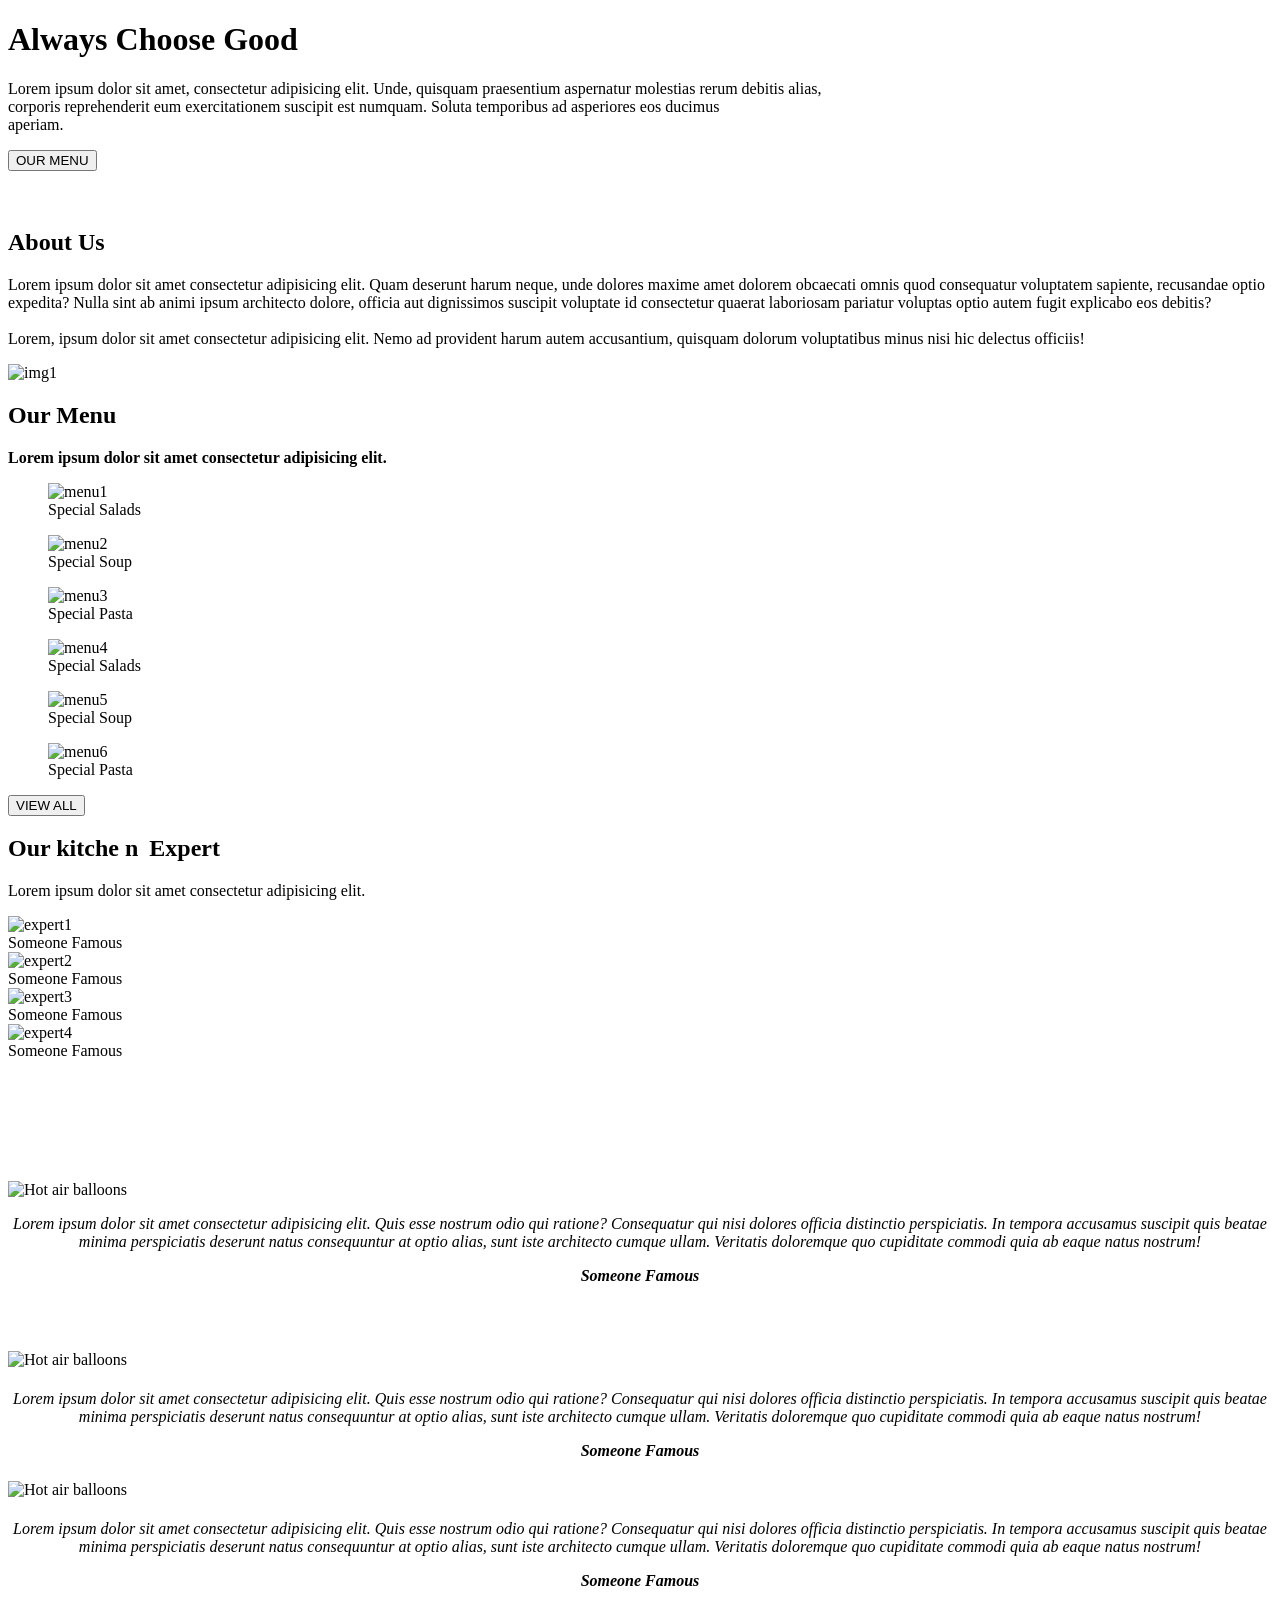
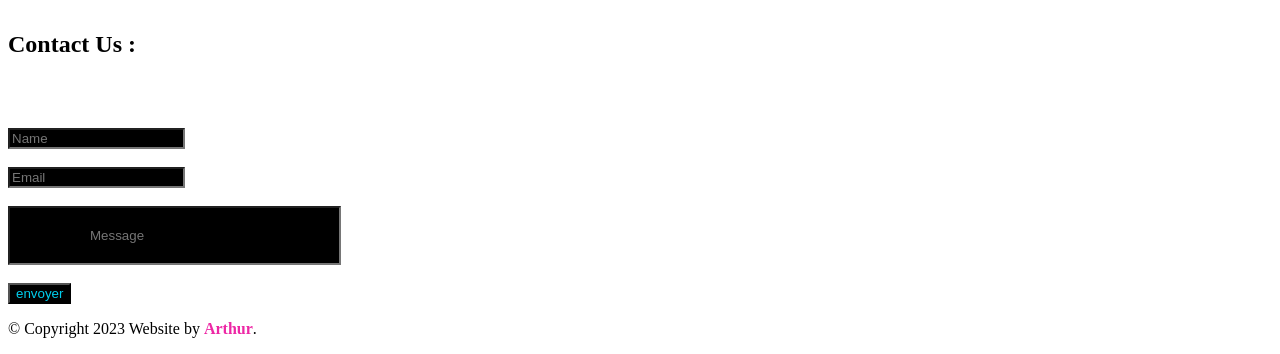
==== commit 4563edfb: "Add files via upload" ====
--- a/site/index.html
+++ b/site/index.html
@@ -16,20 +16,22 @@
             overflow: hidden;
             background-color: #333;
             position: relative;
-            bottom: 951px;
+            bottom: 950px;
             width: 100%;
-
+            display: flex;
+            justify-content: flex-end;
         }
 
         ul.topnav li {
-            float: left;
+            float: right;
+            clear: both;
         }
 
         ul.topnav li a {
             display: block;
             color: white;
             text-align: center;
-            padding: 14px 16px;
+            padding: 10px 16px;
             text-decoration: none;
         }
 
@@ -43,6 +45,7 @@
 
         ul.topnav li.right {
             float: right;
+            clear: both;
         }
     </style>
 
@@ -59,12 +62,14 @@
     </div>
     <div>
         <ul class="topnav">
+
             <li><a href="#bg">Home</a></li>
             <li><a href="#about">About</a></li>
             <li><a href="#menu">Menu</a></li>
             <li><a href="#expert">Expert</a></li>
             <li><a href="#bg2">Testimonials</a></li>
             <li><a href="#contact">Contact</a></li>
+
         </ul>
     </div>
 
